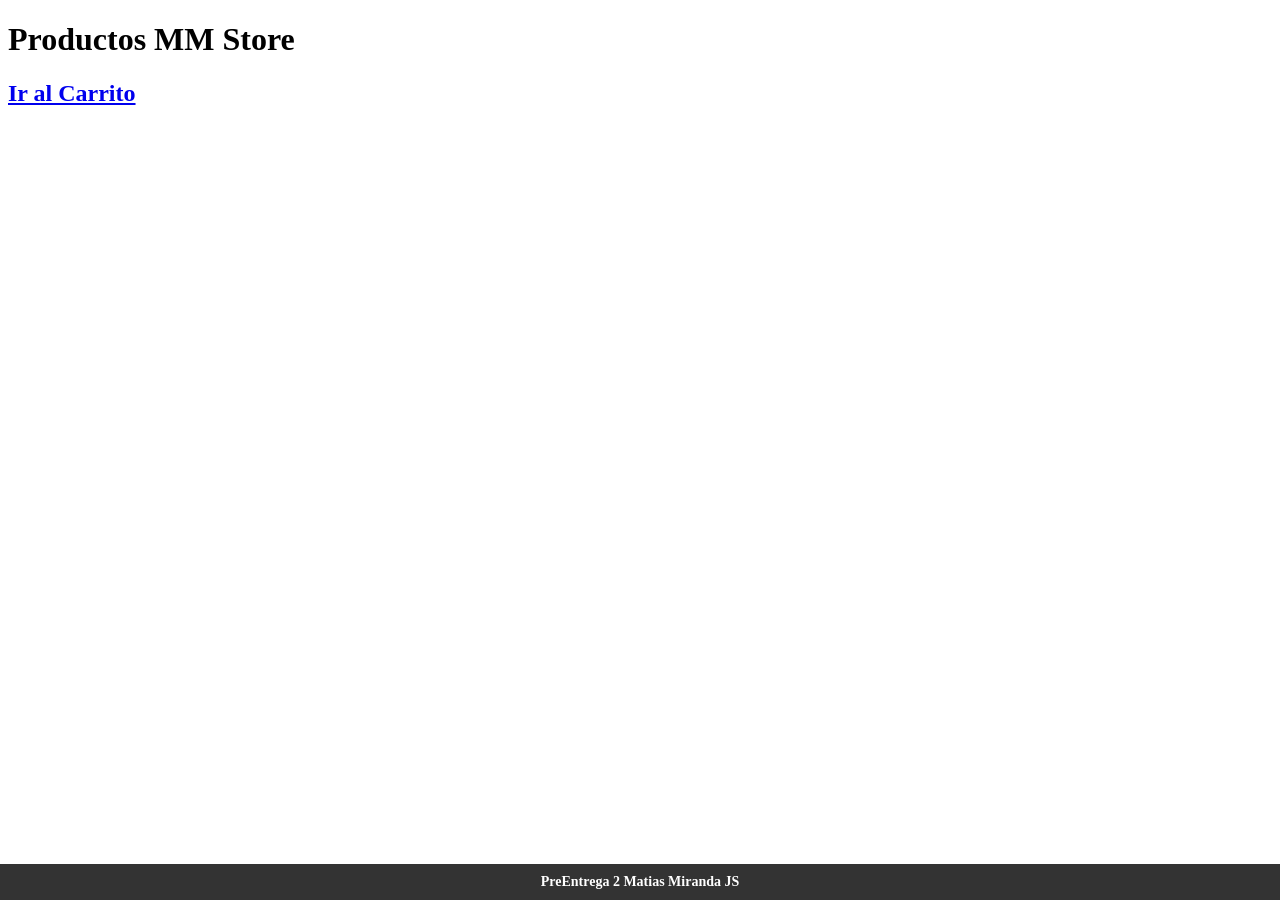
==== index.html @ b8b881e3 "Agregamos archivos con estructura y logica segun lo estipulado en la segunda pre entrega" ====
<!DOCTYPE html>
<html lang="es">
<head>
  <meta charset="UTF-8">
  <meta name="viewport" content="width=device-width, initial-scale=1.0">
  <title>Tienda de Ropa Matias Miranda</title>
  <link rel="stylesheet" href="./Estilos/styles.css">
  <script defer src="./js/main.js"></script>
</head>
<body>
  <h1>Productos MM Store</h1>

  <h2><a href="./pages/carrito.html">Ir al Carrito</a></h2>

  <section id="contenedor-productos"></section>

  <footer>PreEntrega 2 Matias Miranda JS</footer>

</body>
</html>
---- Estilos/styles.css ----
/* Layout en columnas */
.carrito-layout {
  display: flex;
  gap: 20px;
  align-items: flex-start;
}

/* Columna izquierda: productos */
.carrito-productos {
  flex: 2;
}

/* Columna derecha: resumen */
.carrito-resumen {
  flex: 1;
  border: 1px solid #ccc;
  padding: 15px;
  background-color: #f9f9f9;
  border-radius: 8px;
  position: sticky; /* se queda fija al hacer scroll */
  top: 20px;
}

/* Estilo interno del bloque de acciones */
.carrito-resumen .acciones-carrito {
  display: flex;
  flex-direction: column;
  gap: 10px;
  text-align: left;
}

.carrito-resumen button,
.carrito-resumen select {
  padding: 8px;
  font-size: 14px;
  border-radius: 4px;
  border: 1px solid #aaa;
}

/* Detalle de cuotas y productos */
#detalle-cuotas p {
  margin: 5px 0;
  font-size: 14px;
}
#detalle-cuotas strong {
  font-size: 16px;
  color: #333;
}

/* Contenedor de productos en el carrito */
#contenedor-carrito {
  display: grid;
  grid-template-columns: repeat(auto-fill, minmax(250px, 1fr)); /* columnas flexibles */
  gap: 20px; /* espacio entre tarjetas */
  margin-top: 20px;
}

/* Cada tarjeta de producto */
.tarjeta-carrito {
  border: 1px solid #ccc;
  padding: 15px;
  border-radius: 8px;
  background-color: #fff;
  box-shadow: 0 2px 5px rgba(0,0,0,0.1);
  text-align: center;
}

.tarjeta-carrito:hover {
  transform: scale(1.03); 
}

/* Contenedor del menu de productos */
#contenedor-productos {
  display: grid;
  grid-template-columns: repeat(auto-fill, minmax(250px, 1fr)); /* columnas flexibles */
  gap: 20px; /* espacio entre tarjetas */
  margin-top: 20px;
}

/* Tarjeta de producto */
.tarjeta-producto {
  border: 1px solid #ccc;
  padding: 15px;
  border-radius: 8px;
  background-color: #fff;
  box-shadow: 0 2px 5px rgba(0,0,0,0.1);
  text-align: center;
  transition: transform 0.2s ease;
}

.tarjeta-producto:hover {
  transform: scale(1.03); 
}

footer {
  position: fixed;
  bottom: 0;
  left: 0;
  width: 100%;
  background-color: #333;
  color: #fff;
  text-align: center;
  padding: 10px 0;
  font-size: 14px;
  font-weight: bold;
  z-index: 1000;
}

.producto-img {
  width: 100%;
  height: 180px;
  object-fit: cover;
  border-radius: 6px;
  margin-bottom: 10px;
}

body {
  padding-bottom: 60px;
}
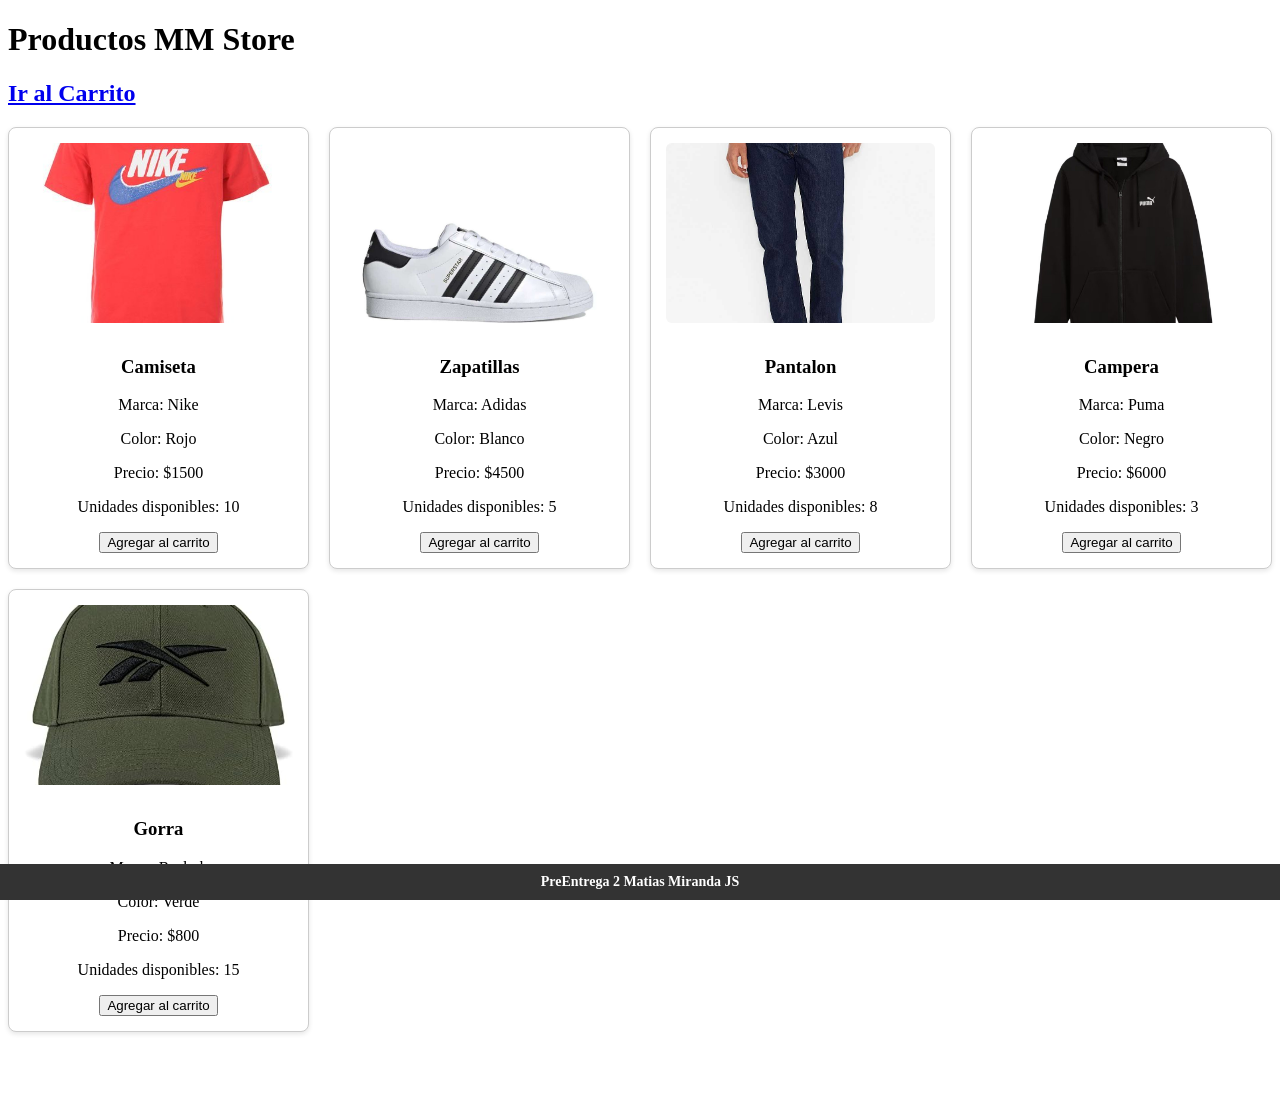
==== commit bb0c7a08: "arreglamos rutas" ====
--- a/index.html
+++ b/index.html
@@ -4,13 +4,13 @@
   <meta charset="UTF-8">
   <meta name="viewport" content="width=device-width, initial-scale=1.0">
   <title>Tienda de Ropa Matias Miranda</title>
-  <link rel="stylesheet" href="./Estilos/styles.css">
-  <script defer src="./js/main.js"></script>
+  <link rel="stylesheet" href="Estilos/styles.css">
+  <script defer src="Js/main.js"></script>
 </head>
 <body>
   <h1>Productos MM Store</h1>
 
-  <h2><a href="./pages/carrito.html">Ir al Carrito</a></h2>
+  <h2><a href="Pages/carrito.html">Ir al Carrito</a></h2>
 
   <section id="contenedor-productos"></section>
 
